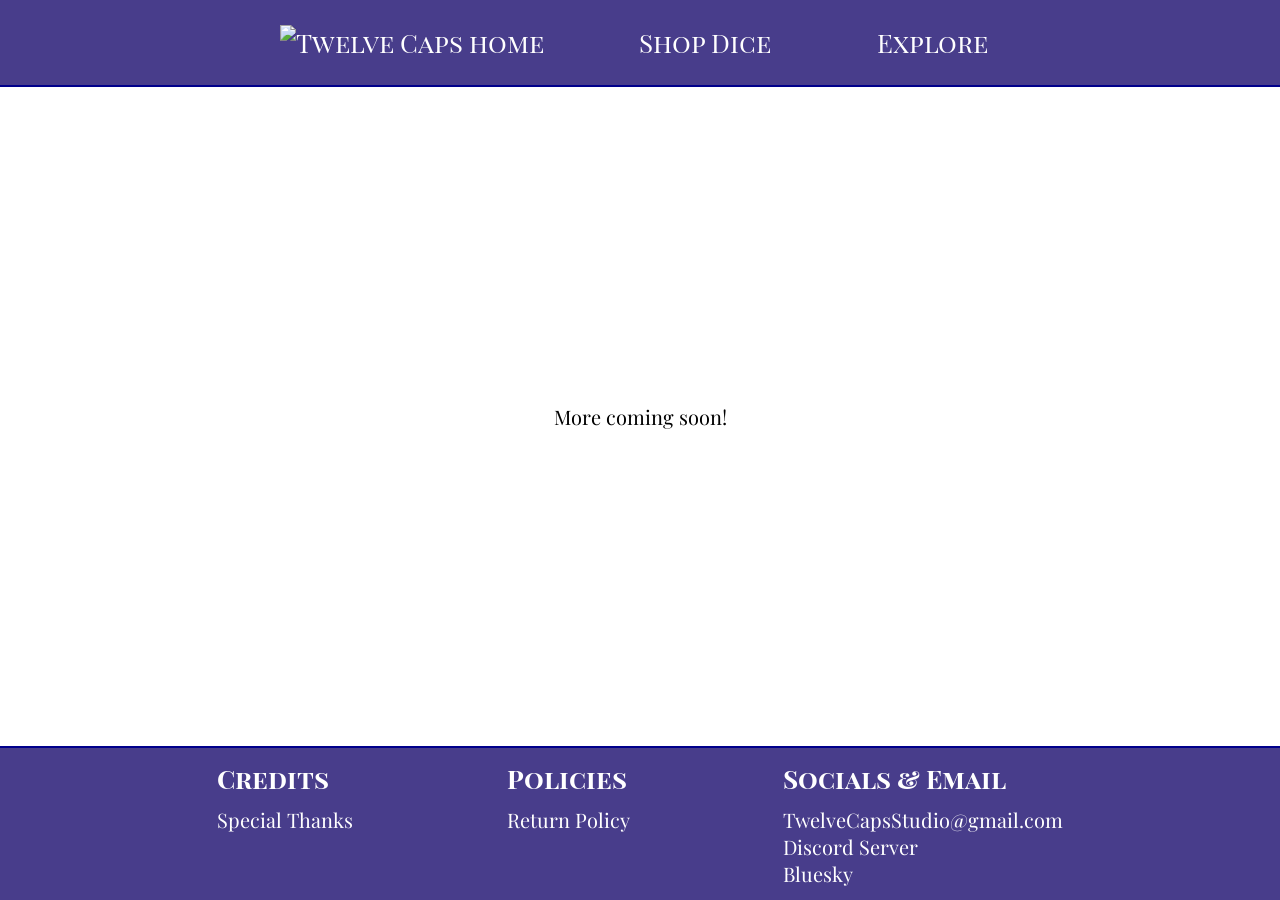
==== behindthescenes.html @ 73f7e24a "Add files via upload" ====
<!DOCTYPE html>
<html lang="en">

<!-- ---| IMPORTING |--- -->
<head>
    <meta charset="UTF-8">
    <meta name="viewport" content="width=device-width, initial-scale=1">
    <link rel="stylesheet" href="https://fonts.googleapis.com/css2?family=Playfair+Display&family=Playfair+Display+SC&display=swap">
    <link rel="stylesheet" href="styles.css">
    <title>Behind the Scenes | Twelve Caps</title>
</head>

<body>

<!-- ---| HEADER |--- -->
    <div class="header">
        <a href="index.html"><img src="Assets/TC_Dice_Logo.png" width="52" height="52" alt="Twelve Caps home"></a>

        <a href="https://twelvecapsdice.etsy.com" target="_blank">Shop Dice</a>

        <div class="header-dropdown">
            <button class="header-dropdown-btn">Explore</button>

            <div class="header-dropdown-content">
                <a href="behindthescenes.html">Behind The Scenes</a>
                <a href="newsandupdates.html">News &amp; Updates</a>
            </div>
        </div>
    </div>

<!-- ---| CONTENT |--- -->
    <div class="content"><p>
        More coming soon!
    </p></div>

<!-- ---| FOOTING |--- -->
    <div class="footer">
        <div>
            <h3>Credits</h3>
            <a href="specialthanks.html">Special Thanks</a>
        </div>

        <div>
            <h3>Policies</h3>
            <a href="returnpolicy.html">Return Policy</a>
        </div>

        <div>
            <h3>Socials &amp; Email</h3>
            <a href="mailto:twelvecapsstudio@gmail.com">TwelveCapsStudio@gmail.com</a>
            <br><a href="https://discord.gg/t7f8XC7yN2" target="_blank">Discord Server</a>
            <br><a href="https://bsky.app/profile/pop12s.bsky.social" target="_blank">Bluesky</a>
        </div>
    </div>

</body>
</html>
---- styles.css ----
/* STYLES FOR TWELVE CAPS. */



/* ---| SHARED |--- */
* {
    margin: 0; }

html, body {
    height: 100%; }

body {
    display: flex;
    flex-direction: column;

    font-size: 20px;
    font-family: "Playfair Display", serif; }

.header, .header-dropdown-content, .footer {
    background-color: darkslateblue; }

.header, .footer h3 {
    font-size: 26px;
    font-family: "Playfair Display SC", serif; }

/* LINKS. */
a {
    color: darkslateblue;
    text-decoration: none; }

a:hover {
    text-decoration: underline; }

.header a, .footer a {
    color: white; }



/* ---| HEADER |--- */
.header {
    display: flex;
    justify-content: center;
    align-items: center;

    gap: 7.5%;
    padding: 1%;

    border-bottom: 2px solid darkblue; }

/* DROPDOWN EXPLORER MENU. */
.header-dropdown {
    position: relative; }

.header-dropdown-btn {
    font: inherit;
    color: white;

    background: none;
    border: none;
    padding: 12px;

    cursor: pointer; }

.header-dropdown-content {
    display: none;
    position: absolute;

    left: 50%;
    transform: translateX(-50%);

    min-width: 160px;

    box-shadow: 0 8px 16px black; }

.header-dropdown-content a {
    padding: 12px 24px; }

.header-dropdown:hover .header-dropdown-content {
    display: flex; }



/* ---| CONTENT |--- */
.content {
    flex: 1;
    display: flex;
    align-items: center;

    max-width: 60%;
    align-self: center; }



/* ---| FOOTING |--- */
.footer {
    display: flex;
    justify-content: space-evenly;

    padding: 1% 5%;

    color: white;
    border-top: 2px solid darkblue; }

.footer h3 {
    margin-bottom: 10px; }
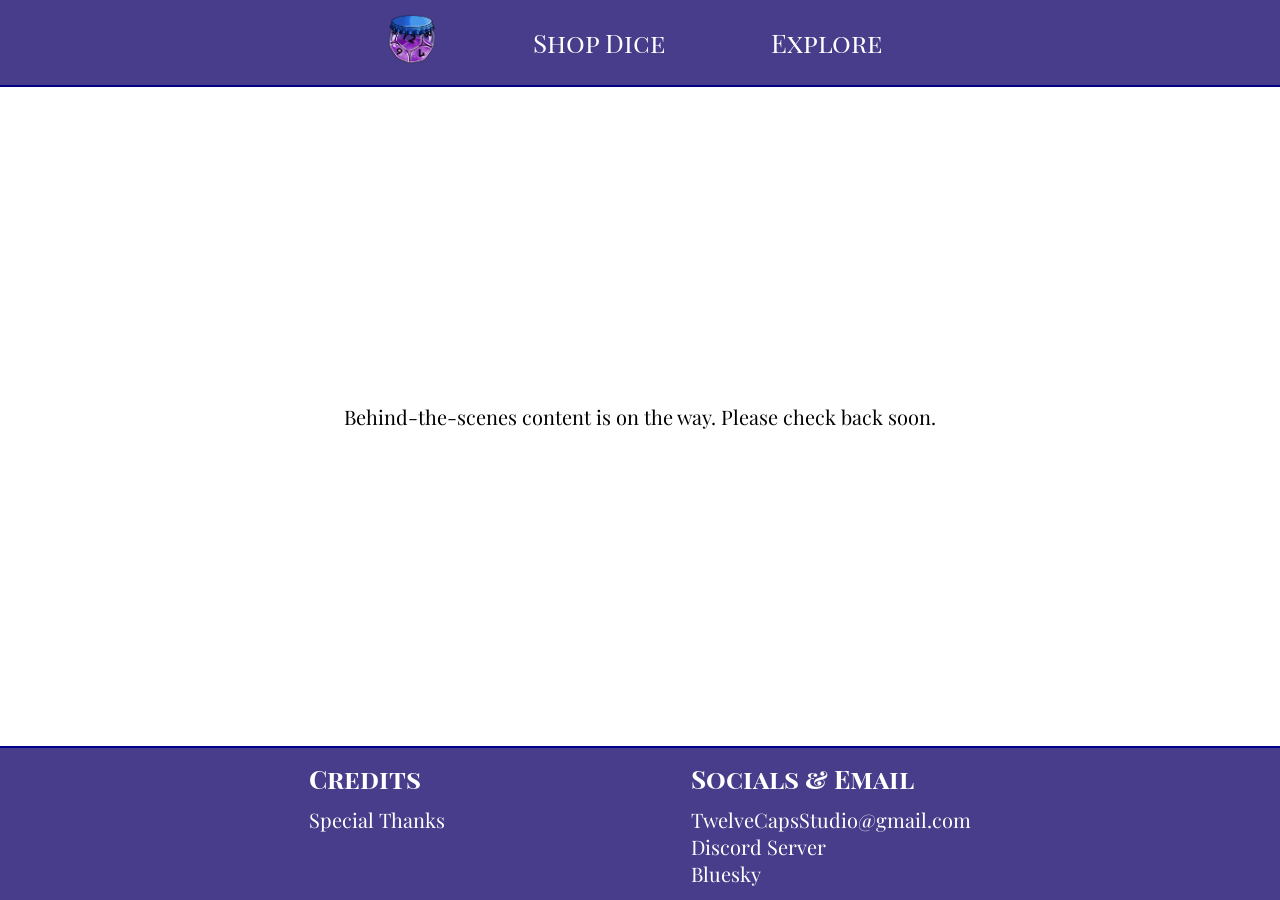
==== commit b97067ce: "Add files via upload" ====
--- a/behindthescenes.html
+++ b/behindthescenes.html
@@ -30,7 +30,7 @@
 
 <!-- ---| CONTENT |--- -->
     <div class="content"><p>
-        More coming soon!
+        Behind-the-scenes content is on the way. Please check back soon.
     </p></div>
 
 <!-- ---| FOOTING |--- -->
@@ -38,11 +38,6 @@
         <div>
             <h3>Credits</h3>
             <a href="specialthanks.html">Special Thanks</a>
-        </div>
-
-        <div>
-            <h3>Policies</h3>
-            <a href="returnpolicy.html">Return Policy</a>
         </div>
 
         <div>
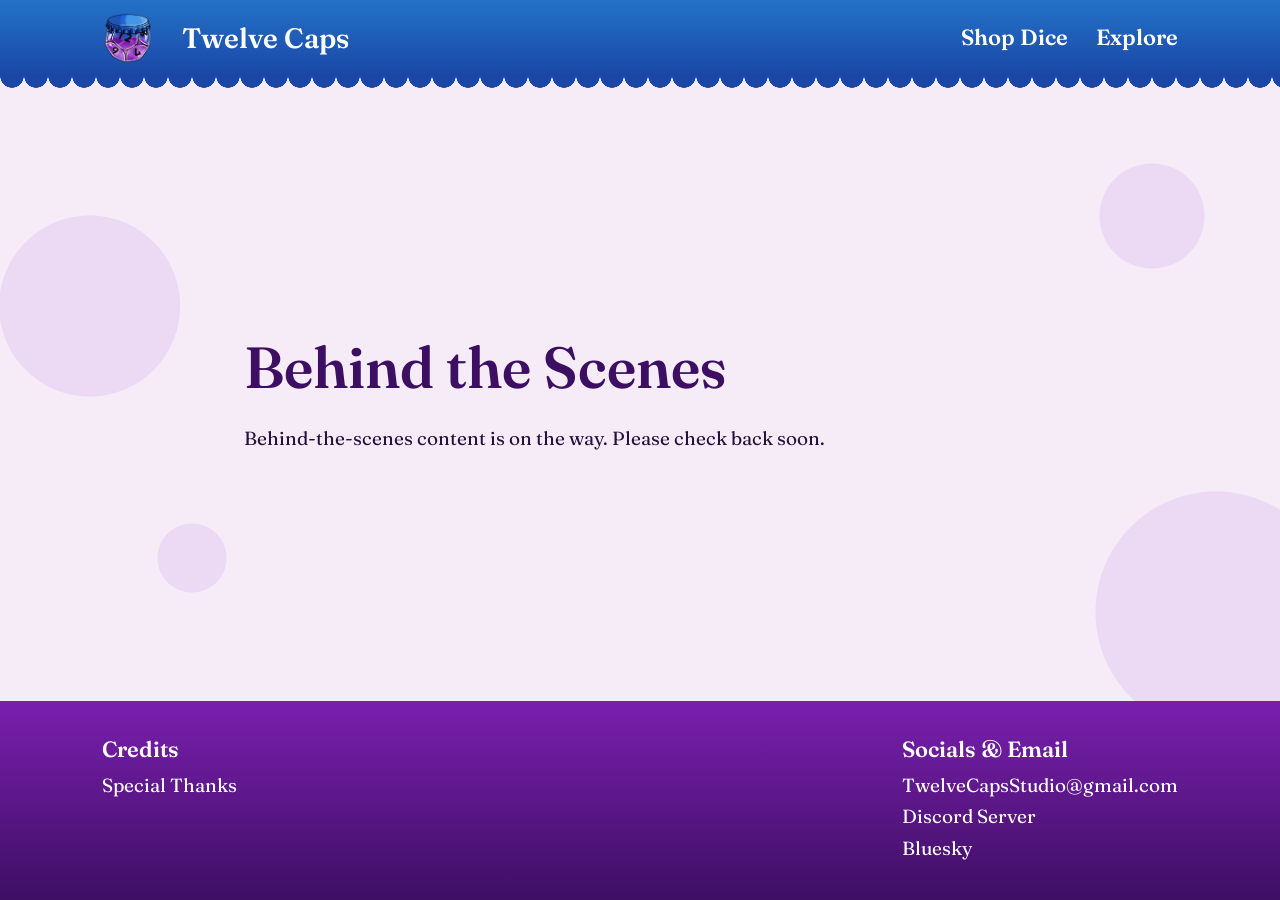
==== commit c05fe34d: "Add files via upload" ====
--- a/behindthescenes.html
+++ b/behindthescenes.html
@@ -5,7 +5,8 @@
 <head>
     <meta charset="UTF-8">
     <meta name="viewport" content="width=device-width, initial-scale=1">
-    <link rel="stylesheet" href="https://fonts.googleapis.com/css2?family=Playfair+Display&family=Playfair+Display+SC&display=swap">
+    <link rel="icon" href="Assets/TC_Dice_Logo.png">
+    <link rel="stylesheet" href="https://fonts.googleapis.com/css2?family=Fraunces:opsz,wght@9..144,400..700&display=swap">
     <link rel="stylesheet" href="styles.css">
     <title>Behind the Scenes | Twelve Caps</title>
 </head>
@@ -13,28 +14,35 @@
 <body>
 
 <!-- ---| HEADER |--- -->
-    <div class="header">
-        <a href="index.html"><img src="Assets/TC_Dice_Logo.png" width="52" height="52" alt="Twelve Caps home"></a>
+    <header class="header">
+        <a class="header-brand" href="index.html">
+            <img src="Assets/TC_Dice_Logo.png" width="52" height="52" alt="">
+            Twelve Caps
+        </a>
 
-        <a href="https://twelvecapsdice.etsy.com" target="_blank">Shop Dice</a>
+        <nav class="header-links">
+            <a href="https://twelvecapsdice.etsy.com" target="_blank">Shop Dice</a>
 
-        <div class="header-dropdown">
-            <button class="header-dropdown-btn">Explore</button>
+            <div class="header-dropdown">
+                <button class="header-dropdown-btn">Explore</button>
 
-            <div class="header-dropdown-content">
-                <a href="behindthescenes.html">Behind The Scenes</a>
-                <a href="newsandupdates.html">News &amp; Updates</a>
+                <div class="header-dropdown-content">
+                    <a href="behindthescenes.html">Behind The Scenes</a>
+                    <a href="newsandupdates.html">News &amp; Updates</a>
+                </div>
             </div>
-        </div>
-    </div>
+        </nav>
+    </header>
 
 <!-- ---| CONTENT |--- -->
-    <div class="content"><p>
-        Behind-the-scenes content is on the way. Please check back soon.
-    </p></div>
+    <main class="content">
+        <h1>Behind the Scenes</h1>
+
+        <p>Behind-the-scenes content is on the way. Please check back soon.</p>
+    </main>
 
 <!-- ---| FOOTING |--- -->
-    <div class="footer">
+    <footer class="footer">
         <div>
             <h3>Credits</h3>
             <a href="specialthanks.html">Special Thanks</a>
@@ -46,7 +54,7 @@
             <br><a href="https://discord.gg/t7f8XC7yN2" target="_blank">Discord Server</a>
             <br><a href="https://bsky.app/profile/pop12s.bsky.social" target="_blank">Bluesky</a>
         </div>
-    </div>
+    </footer>
 
 </body>
 </html>
--- a/styles.css
+++ b/styles.css
@@ -1,51 +1,102 @@
 /* STYLES FOR TWELVE CAPS. */
+
+
+
+/* ---| COLORS (TAKEN FROM THE LOGO) |--- */
+:root {
+    --cap: #2472c8;          /* bottle cap blue */
+    --cap-deep: #1a47a6;     /* cap shadow */
+    --potion: #7a1fae;       /* purple inside the die */
+    --potion-deep: #3d0f63;  /* darkest purple */
+    --glass: #f6ecf8;        /* pale lavender page */
+    --bubble: #ecd9f4;       /* bubbles on the page */
+    --ink: #24123a; }        /* text */
 
 
 
 /* ---| SHARED |--- */
 * {
-    margin: 0; }
-
-html, body {
-    height: 100%; }
+    margin: 0;
+    box-sizing: border-box; }
 
 body {
     display: flex;
     flex-direction: column;
-
-    font-size: 20px;
-    font-family: "Playfair Display", serif; }
-
-.header, .header-dropdown-content, .footer {
-    background-color: darkslateblue; }
-
-.header, .footer h3 {
-    font-size: 26px;
-    font-family: "Playfair Display SC", serif; }
+    min-height: 100vh;
+
+    font: 19px/1.65 "Fraunces", Georgia, serif;
+    color: var(--ink);
+
+/* BUBBLES. */
+    background:
+        radial-gradient(circle at 7% 34%, var(--bubble) 90px, transparent 91px),
+        radial-gradient(circle at 15% 62%, var(--bubble) 34px, transparent 35px),
+        radial-gradient(circle at 90% 24%, var(--bubble) 52px, transparent 53px),
+        radial-gradient(circle at 95% 68%, var(--bubble) 120px, transparent 121px),
+        radial-gradient(circle at 80% 86%, var(--bubble) 26px, transparent 27px),
+        var(--glass) fixed; }
+
+h1, h2, h3, .header {
+    font-weight: 600;
+    line-height: 1.15; }
 
 /* LINKS. */
 a {
-    color: darkslateblue;
+    color: var(--potion); }
+
+a:hover {
+    color: var(--cap-deep); }
+
+.header a, .footer a {
+    color: white;
     text-decoration: none; }
 
-a:hover {
+.header a:hover, .footer a:hover {
     text-decoration: underline; }
 
-.header a, .footer a {
-    color: white; }
-
-
-
-/* ---| HEADER |--- */
+:focus-visible {
+    outline: 3px solid var(--potion);
+    outline-offset: 3px; }
+
+.header :focus-visible, .footer :focus-visible {
+    outline-color: white; }
+
+
+
+/* ---| HEADER (THE BOTTLE CAP) |--- */
 .header {
-    display: flex;
-    justify-content: center;
+    position: relative;
+    z-index: 1;
+
+    display: flex;
+    flex-wrap: wrap;
+    justify-content: space-between;
     align-items: center;
-
-    gap: 7.5%;
-    padding: 1%;
-
-    border-bottom: 2px solid darkblue; }
+    gap: 8px 32px;
+
+    padding: 12px max(16px, 8%);
+
+    font-size: 22px;
+    background: linear-gradient(var(--cap), var(--cap-deep)); }
+
+/* CRIMPED CAP EDGE. */
+.header::after {
+    content: "";
+    position: absolute;
+    top: 100%;
+    left: 0;
+    right: 0;
+
+    height: 12px;
+    background: radial-gradient(circle at 12px 0, var(--cap-deep) 11.5px, transparent 12px) 0 0 / 24px 12px repeat-x; }
+
+.header-brand, .header-links {
+    display: flex;
+    align-items: center;
+    gap: 12px 28px; }
+
+.header-brand {
+    font-size: 28px; }
 
 /* DROPDOWN EXPLORER MENU. */
 .header-dropdown {
@@ -57,25 +108,29 @@
 
     background: none;
     border: none;
-    padding: 12px;
+    padding: 8px 0;
 
     cursor: pointer; }
 
 .header-dropdown-content {
     display: none;
     position: absolute;
-
-    left: 50%;
-    transform: translateX(-50%);
-
-    min-width: 160px;
-
-    box-shadow: 0 8px 16px black; }
+    right: 0;
+    z-index: 1;
+
+    flex-direction: column;
+    min-width: 230px;
+    padding: 8px 0;
+
+    background: var(--cap-deep);
+    border-radius: 0 0 14px 14px;
+    box-shadow: 0 10px 20px rgba(36, 18, 58, 0.3); }
 
 .header-dropdown-content a {
-    padding: 12px 24px; }
-
-.header-dropdown:hover .header-dropdown-content {
+    padding: 10px 22px; }
+
+.header-dropdown:hover .header-dropdown-content,
+.header-dropdown:focus-within .header-dropdown-content {
     display: flex; }
 
 
@@ -83,23 +138,83 @@
 /* ---| CONTENT |--- */
 .content {
     flex: 1;
-    display: flex;
+    align-self: center;
+
+    display: flex;
+    flex-direction: column;
+    justify-content: center;
+    gap: 22px;
+
+    width: min(100% - 32px, 66ch);
+    padding: 72px 0 60px; }
+
+.content h1 {
+    font-size: clamp(38px, 6vw, 58px);
+    color: var(--potion-deep); }
+
+/* HOMEPAGE: LOGO BESIDE THE TEXT. */
+.content.home {
+    display: grid;
+    grid-template-columns: 260px 1fr;
     align-items: center;
-
-    max-width: 60%;
-    align-self: center; }
-
-
-
-/* ---| FOOTING |--- */
+    align-content: center;
+    gap: 22px 56px;
+
+    width: min(100% - 32px, 1020px); }
+
+.home-logo {
+    grid-row: span 4;
+    width: 100%;
+    height: auto;
+
+    filter: drop-shadow(0 14px 18px rgba(61, 15, 99, 0.3)); }
+
+/* NEWS ENTRIES. */
+.entry {
+    display: grid;
+    gap: 8px;
+
+    padding-left: 22px;
+    border-left: 4px solid var(--cap); }
+
+.entry h2 {
+    font-size: 24px;
+    color: var(--cap-deep); }
+
+
+
+/* ---| FOOTING (THE POTION) |--- */
 .footer {
     display: flex;
-    justify-content: space-evenly;
-
-    padding: 1% 5%;
+    flex-wrap: wrap;
+    justify-content: space-between;
+    gap: 28px 64px;
+
+    padding: 36px max(16px, 8%);
 
     color: white;
-    border-top: 2px solid darkblue; }
+    background: linear-gradient(var(--potion), var(--potion-deep)); }
 
 .footer h3 {
-    margin-bottom: 10px; }
+    font-size: 22px;
+    margin-bottom: 8px; }
+
+
+
+/* ---| SMALL SCREENS |--- */
+@media (max-width: 760px) {
+    .header, .footer {
+        padding-left: 16px;
+        padding-right: 16px; }
+
+    .content.home {
+        grid-template-columns: 1fr; }
+
+    .home-logo {
+        grid-row: auto;
+        width: 190px;
+        justify-self: center; }
+
+    .header-dropdown-content {
+        right: auto;
+        left: 0; } }
